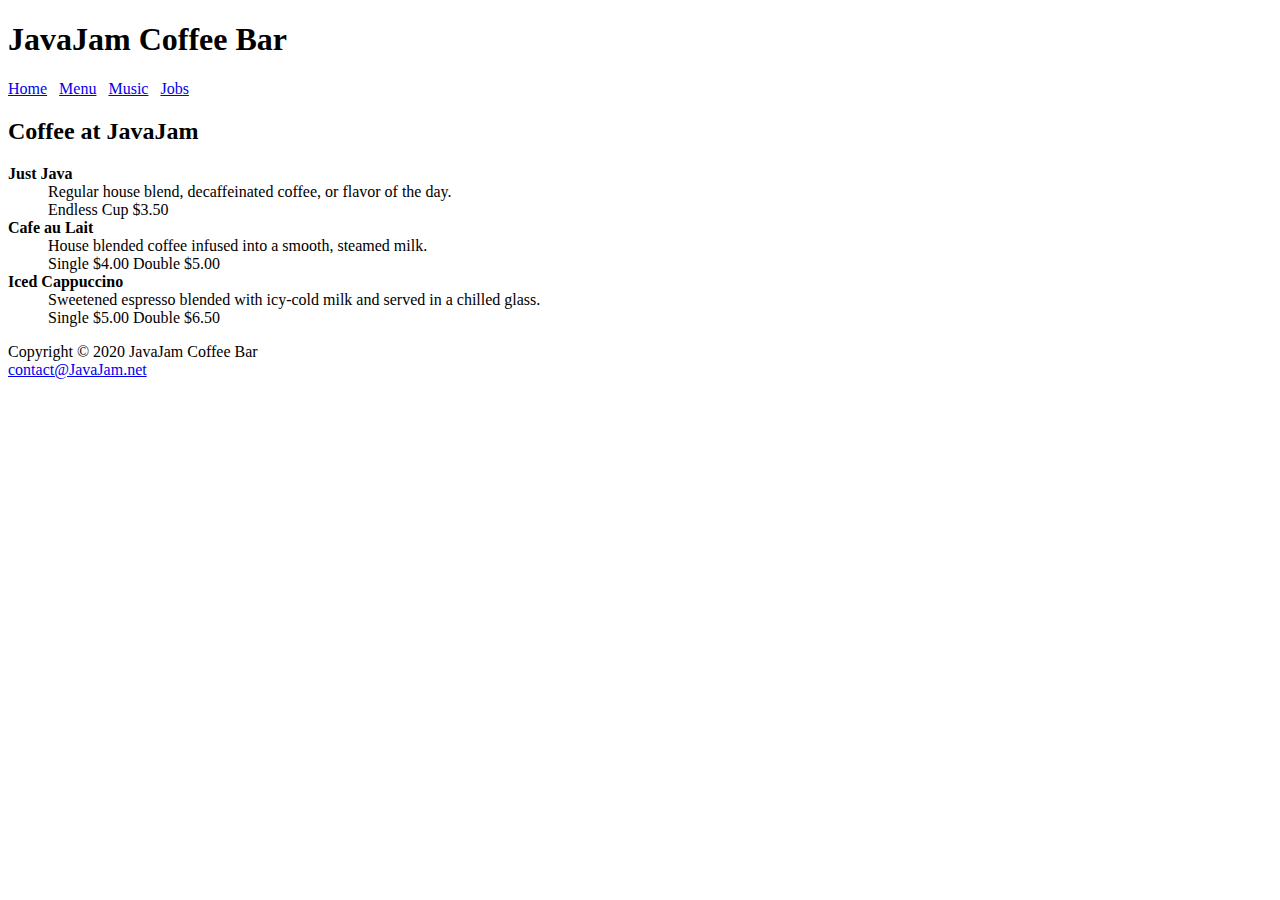
==== menu.html @ 1f3d4eb1 "Create menu.html" ====
<!DOCTYPE html>
<html lang="en">
<head>
<title>JavaJam Coffee Bar Menu</title>
<meta charset="utf-8">
<link href="javajam.css" rel="stylesheet">
</head>
<body>
<div id="wrapper">
<header>
<h1>JavaJam Coffee Bar</h1>
</header>
<nav>  
<a href="index.html">Home</a> &nbsp;
<a href="menu.html">Menu</a> &nbsp; 
<a href="music.html">Music</a> &nbsp; 
<a href="jobs.html">Jobs</a>
</nav>
<main>  
<h2>Coffee at JavaJam</h2>
<dl>  
  <dt><b>Just Java</b></dt>
  <dd>Regular house blend, decaffeinated coffee, or flavor of the day.</dd>
  <dd>Endless Cup $3.50</dd>
  <dt><b>Cafe au Lait</b></dt>  
  <dd>House blended coffee infused into a smooth, steamed milk.</dd>
  <dd>Single $4.00 Double $5.00</dd>
  <dt><b>Iced Cappuccino</b></dt>  
  <dd>Sweetened espresso blended with icy-cold milk and served in a chilled glass.</dd>
  <dd>Single $5.00 Double $6.50</dd>  
</dl>
</main>   
<footer>
  Copyright &copy; 2020 JavaJam Coffee Bar<br>  
  <a href="mailto:yourfirstname@yourlastname.com">contact@JavaJam.net</a> 
</footer>
</div>
</body>
</html>
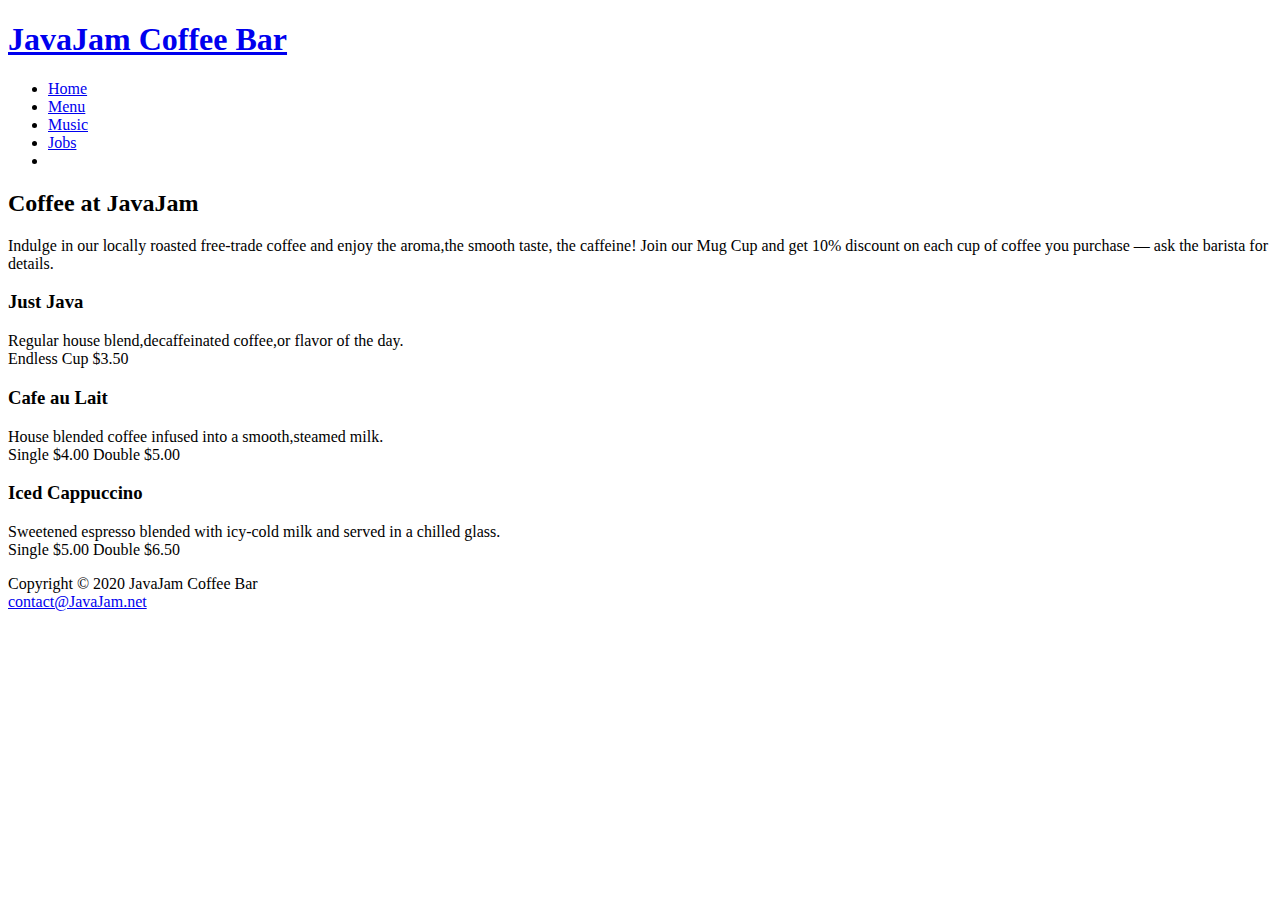
==== commit 9ba60e8b: "Update menu.html" ====
--- a/menu.html
+++ b/menu.html
@@ -8,29 +8,36 @@
 <body>
 <div id="wrapper">
 <header>
-<h1>JavaJam Coffee Bar</h1>
+<h1><a href="index.html">JavaJam Coffee Bar</a></h1>
 </header>
-<nav>  
-<a href="index.html">Home</a> &nbsp;
-<a href="menu.html">Menu</a> &nbsp; 
-<a href="music.html">Music</a> &nbsp; 
-<a href="jobs.html">Jobs</a>
+<nav>
+<ul>
+<li><a href="index.html">Home</a><li>
+<a href="menu.html">Menu</a><li>
+<a href="music.html">Music</a><li>
+<a href="jobs.html">Jobs</a><li>
+<ul>
 </nav>
 <main>  
+<div id="heromugs">
+</div>
 <h2>Coffee at JavaJam</h2>
-<dl>  
-  <dt><b>Just Java</b></dt>
-  <dd>Regular house blend, decaffeinated coffee, or flavor of the day.</dd>
-  <dd>Endless Cup $3.50</dd>
-  <dt><b>Cafe au Lait</b></dt>  
-  <dd>House blended coffee infused into a smooth, steamed milk.</dd>
-  <dd>Single $4.00 Double $5.00</dd>
-  <dt><b>Iced Cappuccino</b></dt>  
-  <dd>Sweetened espresso blended with icy-cold milk and served in a chilled glass.</dd>
-  <dd>Single $5.00 Double $6.50</dd>  
-</dl>
-</main>   
-<footer>
+<p>Indulge in our locally roasted free-trade coffee and enjoy the aroma,the smooth taste,
+ the caffeine! Join our Mug Cup and get 10% discount on each cup of coffee you
+  purchase &mdash; ask the barista for details.</p>
+  <section class="onethird">
+  <h3>Just Java</h3>
+ <p>Regular house blend,decaffeinated coffee,or flavor of the day.<br>Endless Cup $3.50</p>
+  </section>
+ <section class="onethird">
+  <h3>Cafe au Lait</h3>
+   <p>House blended coffee infused into a smooth,steamed milk.<br>Single $4.00 Double $5.00</p>
+  </section>
+  <section class="onethird">
+  <h3>Iced Cappuccino</h3>
+   <p>Sweetened espresso blended with icy-cold milk and served in a chilled glass.<br>Single $5.00 Double $6.50</p>
+  </section>
+  </main>
   Copyright &copy; 2020 JavaJam Coffee Bar<br>  
   <a href="mailto:yourfirstname@yourlastname.com">contact@JavaJam.net</a> 
 </footer>
